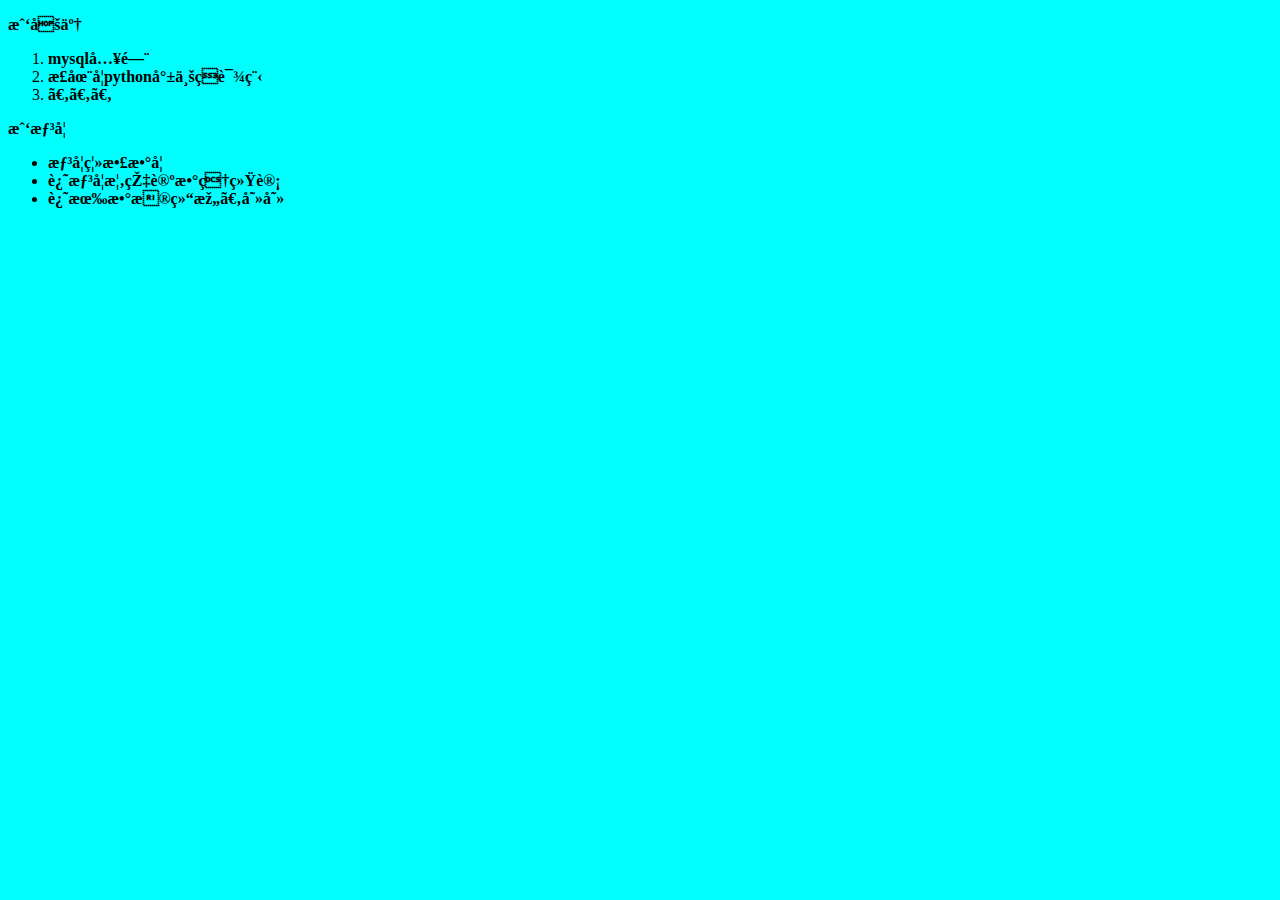
==== left.html @ cfce9411 "Add files via upload" ====
<!DOCTYPE html>
<html>
	<head>
		<meta charset="{CHARSET}">
		<title></title>
		<link rel="stylesheet" type="text/css" href="style.css"/>
	</head>
	<body bgcolor=aqua>
		<p><b>我做了</b></p>
		<ol >
		   <li>
			<b>mysql入门</b>
			</li>
		   <li>
			<b>正在学python就业班课程</b>
			</li>
		    <li>
			<b>。。。</b>
			</li>
		</ol>
		<p><b>我想学</b>		</p>
		<ul>
		   <li>
			<b>想学离散数学</b>
			</li>
		<li>
			<b>还想学概率论数理统计</b>
		</li> 
		<li>
			<b>还有数据结构。嘻嘻</b>
		</li>		   
		</ul>
	</body>
</html>
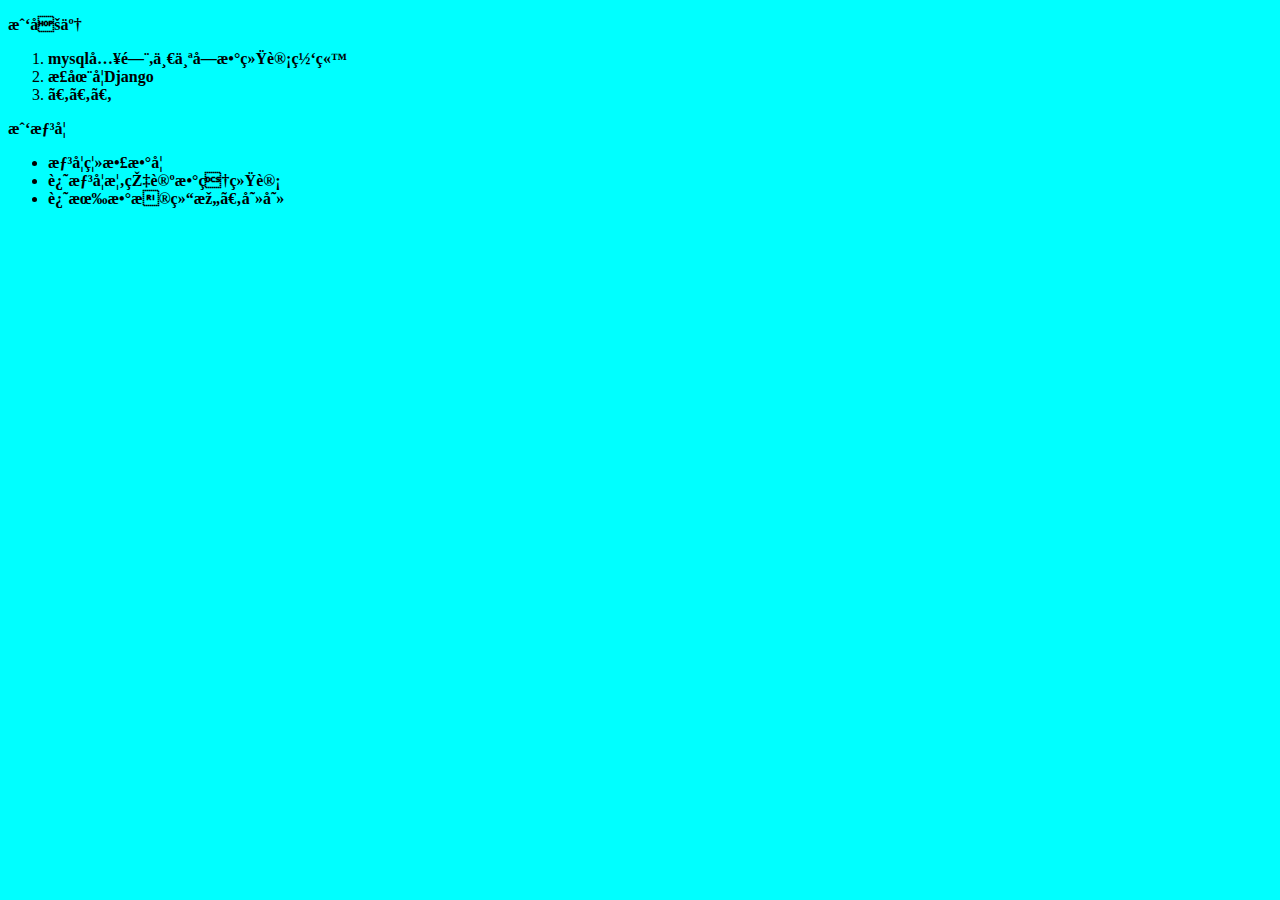
==== commit 7c2b2a8b: "Update left.html" ====
--- a/left.html
+++ b/left.html
@@ -9,10 +9,10 @@
 		<p><b>我做了</b></p>
 		<ol >
 		   <li>
-			<b>mysql入门</b>
+			<b>mysql入门,一个字数统计网站</b>
 			</li>
 		   <li>
-			<b>正在学python就业班课程</b>
+			<b>正在学Django</b>
 			</li>
 		    <li>
 			<b>。。。</b>
--- a/style.css
+++ b/style.css
@@ -0,0 +1,11 @@
+.body{
+	
+}
+p {
+	font-family: youyuan,;
+	align-content: center;
+}
+.b_think0{color:darkgreen; font-size:26px}
+.b_think1{color:darkgreen; font-size:18px}
+.b_think2{color:blueviolet; font-size:26px}
+.b_think3{color:blueviolet; font-size:18px}